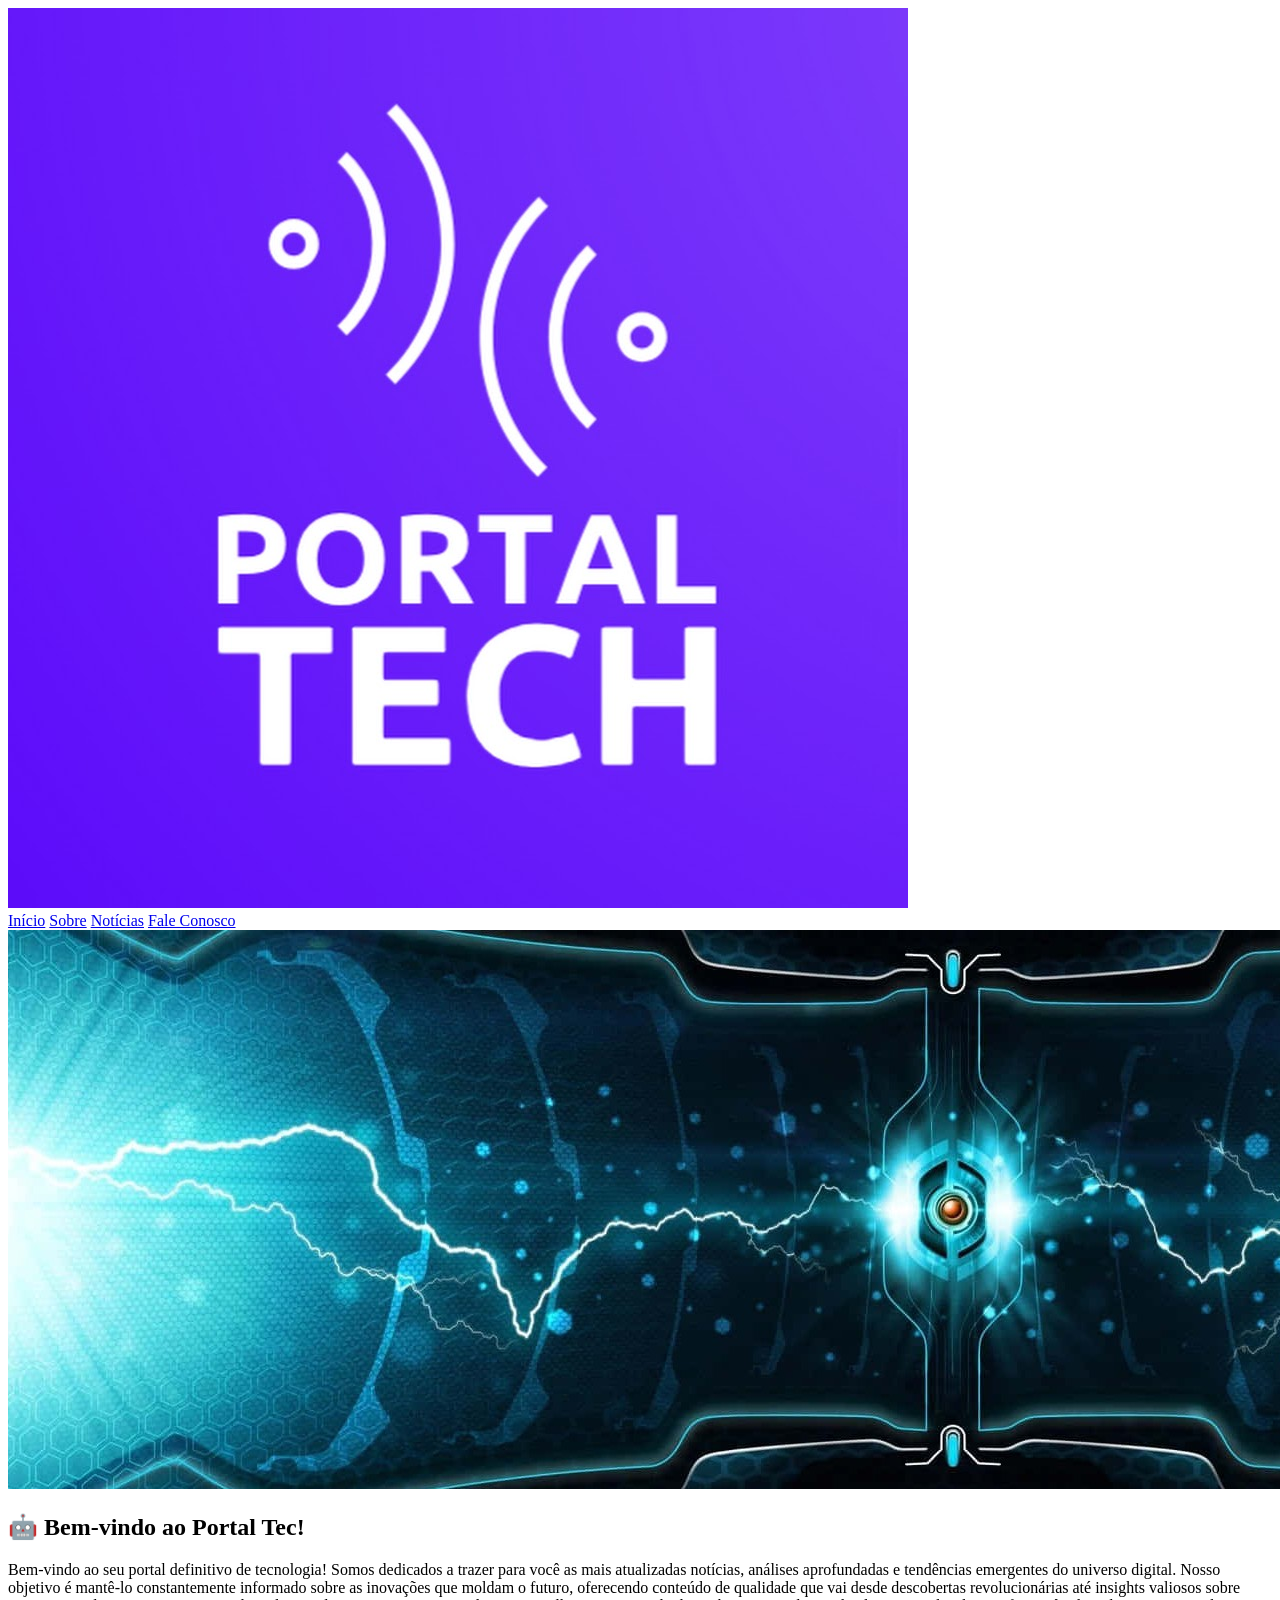
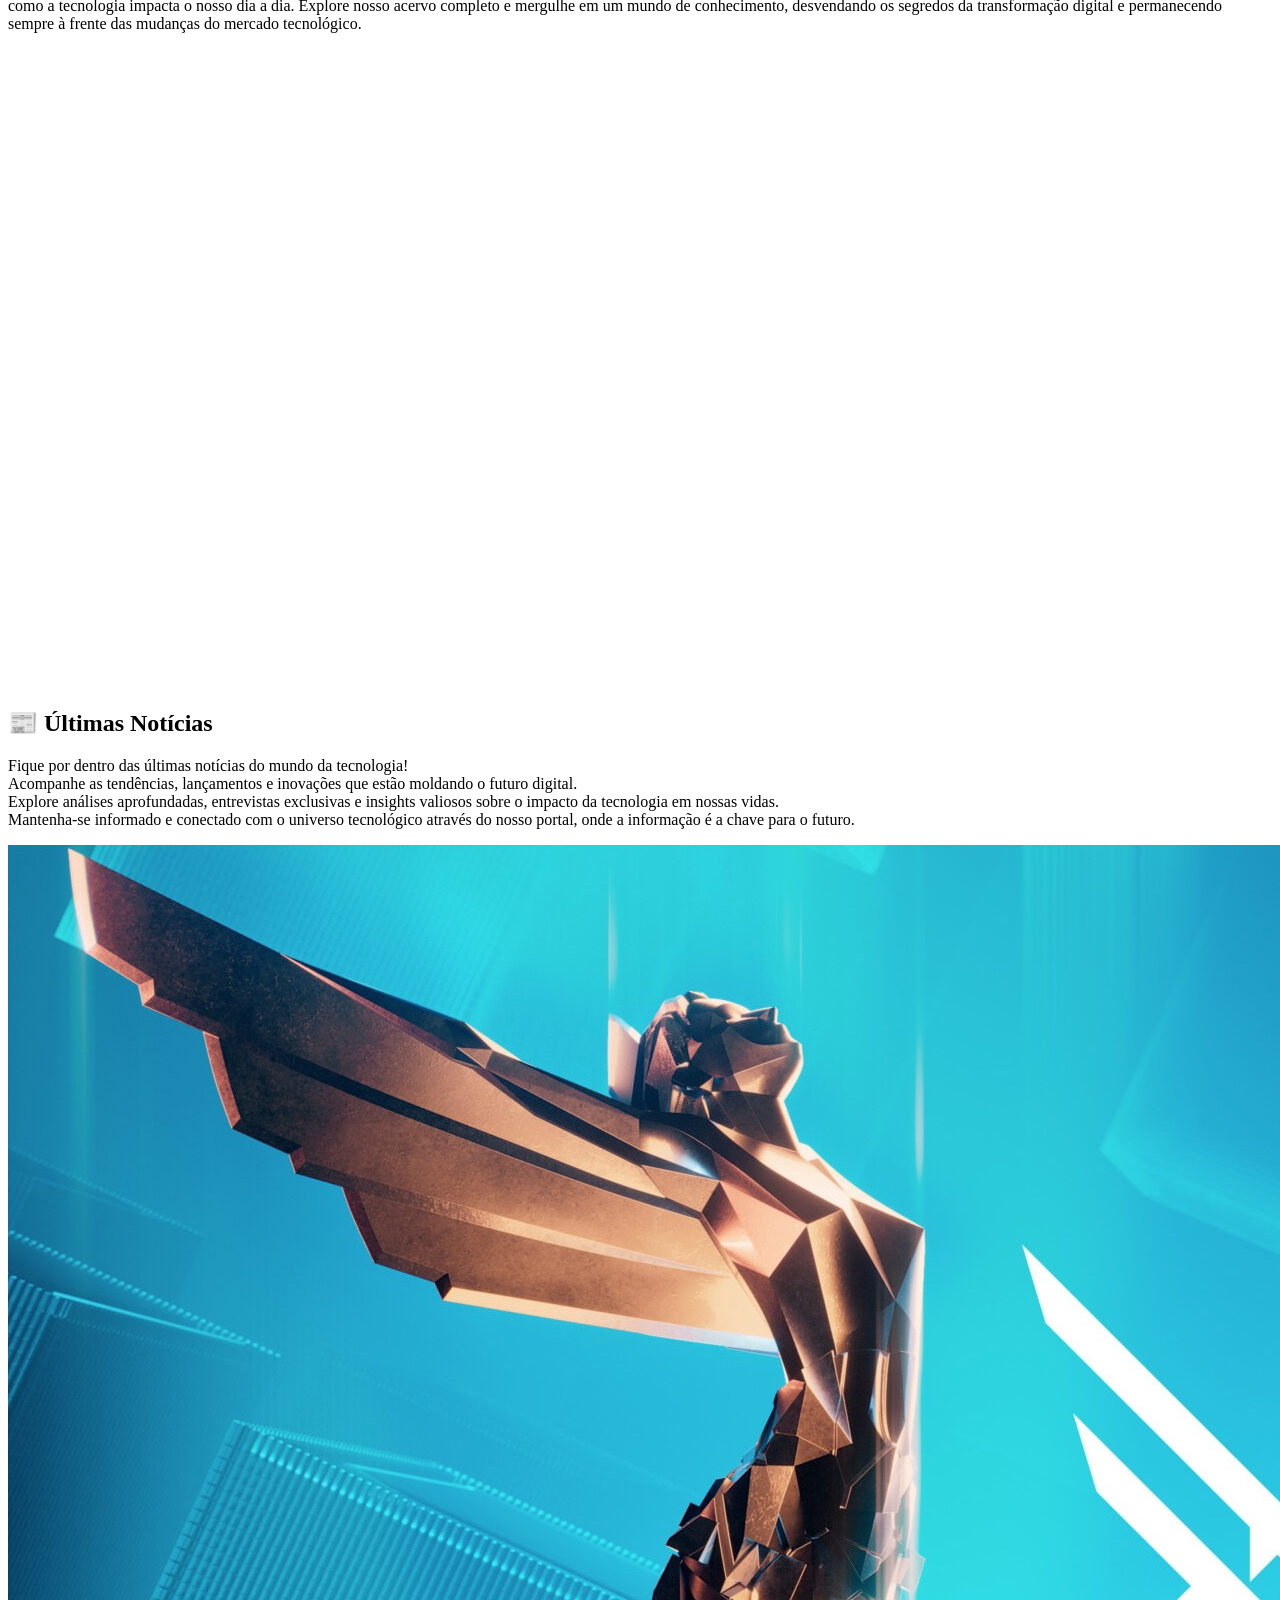
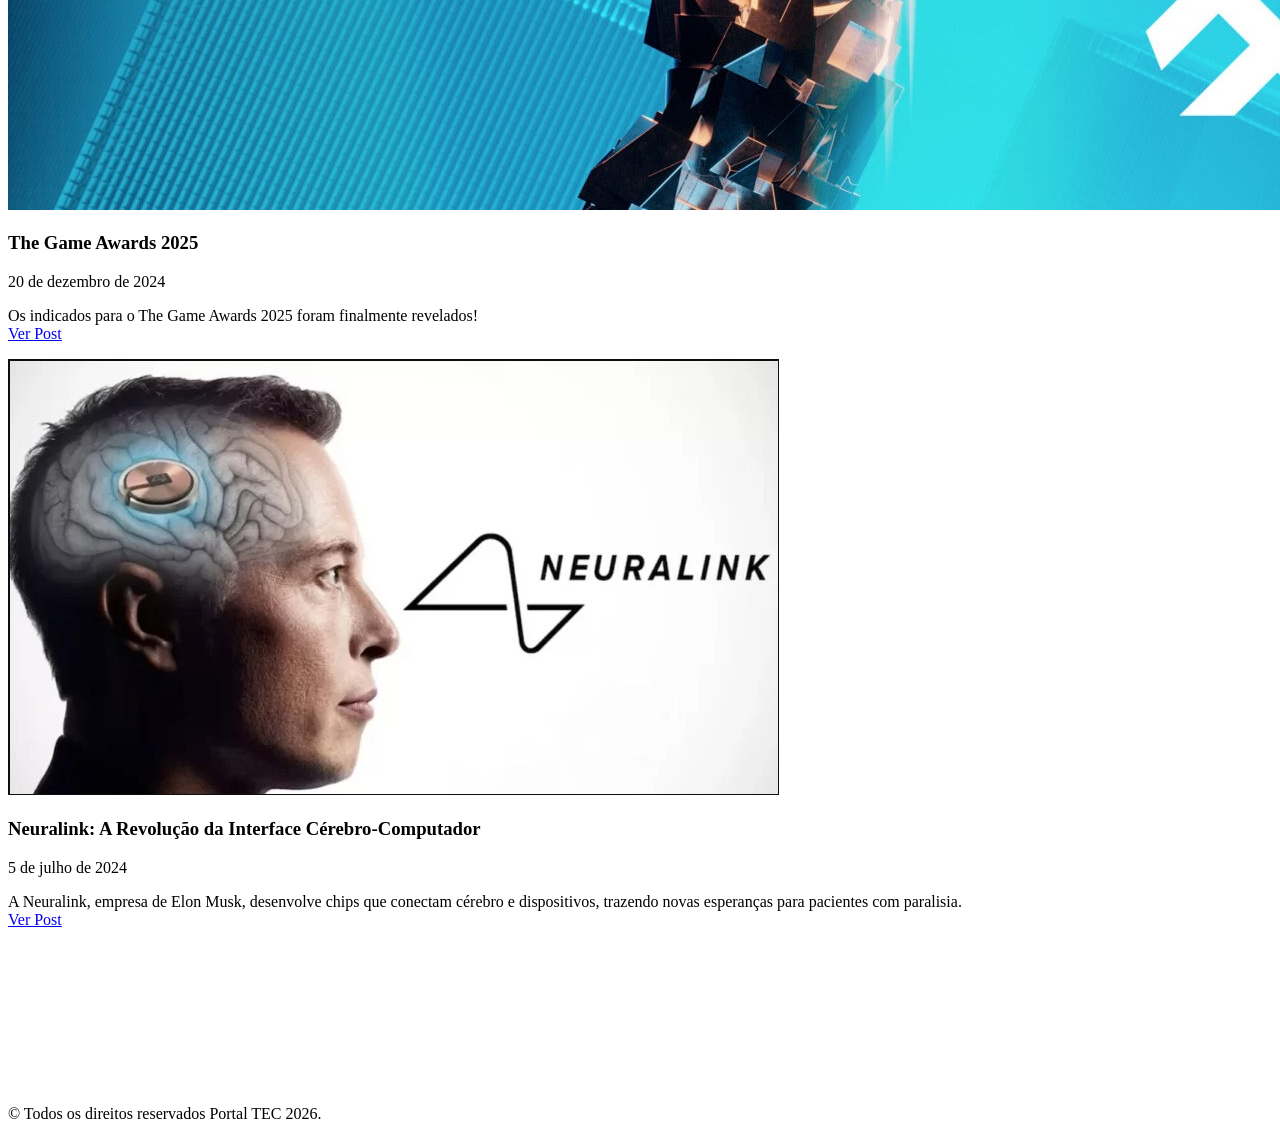
==== Portal TEC/index.html @ 40f4c1d7 "Versão 1.0 Essa versão é a base, desenvolvida a base de HTML e CSS.  Nessa versão vai conter   -" ====
<!DOCTYPE html>
<html lang="pt-BR">

<head>
    <link rel="stylesheet" href="style.css">
    <meta charset="UTF-8">
    <meta name="viewport" content="width=device-width, initial-scale=1.0">
    <title>Portal Tec</title>

</head>

<body>
    <header>
        <img src="img/inicio.jpg" alt="Logo do Portal Tec" class="logo">

        <nav>
            <a href="index.html">Início</a>
            <a href="#sobre">Sobre</a>
            <a href="noticias.html">Notícias</a>
            <a href="contato.html" target="_blank">Fale Conosco</a>

        </nav>

    </header>


    <section class="home">

        <img src="img/Screenshot_1.jpg" alt="inicio" >
        <div class="home2">
            <div class="home-noticias">
                <div class="home-content">
                    <h1 class="titulo">🤖 Bem-vindo ao Portal Tec!</h1>

                    <p>Bem-vindo ao seu portal definitivo de tecnologia! Somos dedicados a trazer para você as mais
                        atualizadas notícias, análises aprofundadas e tendências emergentes do universo digital. Nosso
                        objetivo é mantê-lo constantemente informado sobre as inovações que moldam o futuro, oferecendo
                        conteúdo de qualidade que vai desde descobertas revolucionárias até insights valiosos sobre como
                        a tecnologia impacta o nosso dia a dia. Explore nosso acervo completo e mergulhe em um mundo de
                        conhecimento, desvendando os segredos da transformação digital e permanecendo sempre à frente
                        das mudanças do mercado tecnológico.</p>



                    <video class="video-home" src="img/Indroducao.mp4" width="1200" height="600" loop  autoplay
                        muted></video>

                </div>


                <br><br>

                <div class="home-content">
                    <h2 class="titulo">📰  Últimas Notícias</h2>

                    <P>
                        Fique por dentro das últimas notícias do mundo da tecnologia! <br>
                        Acompanhe as tendências, lançamentos e inovações que estão moldando o futuro digital. <br>
                        Explore análises aprofundadas, entrevistas exclusivas e insights valiosos sobre o impacto da
                        tecnologia
                        em nossas vidas. <br>
                        Mantenha-se informado e conectado com o universo tecnológico através do nosso portal, onde a
                        informação é a chave para o futuro.



                    </P>

                </div>
            </div>

            <div class="card-artigo-margin">

                <div class="card-artigo">
                    <img src="img/home 3.jpg" alt="Imagem do artigo">
                    <div class="conteudo-card">
                        <h3> The Game Awards 2025 </h3>
                        <p class="data">20 de dezembro de 2024</p>
                        <p class="resumo">
                            Os indicados para o The Game Awards 2025 foram finalmente revelados! <br>


                            <a href="GameAwards.html" class="botao">Ver Post</a>
                    </div>
                </div>


                <div class="card-artigo">
                    <img src="img/Artigo Neuralink/1.jpg" alt="Imagem do artigo">
                    <div class="conteudo-card">
                        <h3> Neuralink: A Revolução da Interface Cérebro-Computador </h3>
                        <p class="data">5 de julho de 2024</p>
                        <p class="resumo">
                            A Neuralink, empresa de Elon Musk, desenvolve chips que conectam cérebro e dispositivos,
                            trazendo novas esperanças para pacientes com paralisia.<br>


                            <a href=".html" class="botao">Ver Post</a>
                    </div>
                </div>
            </div>
        </div>
    </section>











    <br><br><br><br><br><br><br><br>
<div id="sobre">

    <footer>
        <p>&copy; Todos os direitos reservados Portal TEC 2026.</p>
    </footer>
</div>

</body>

</html>
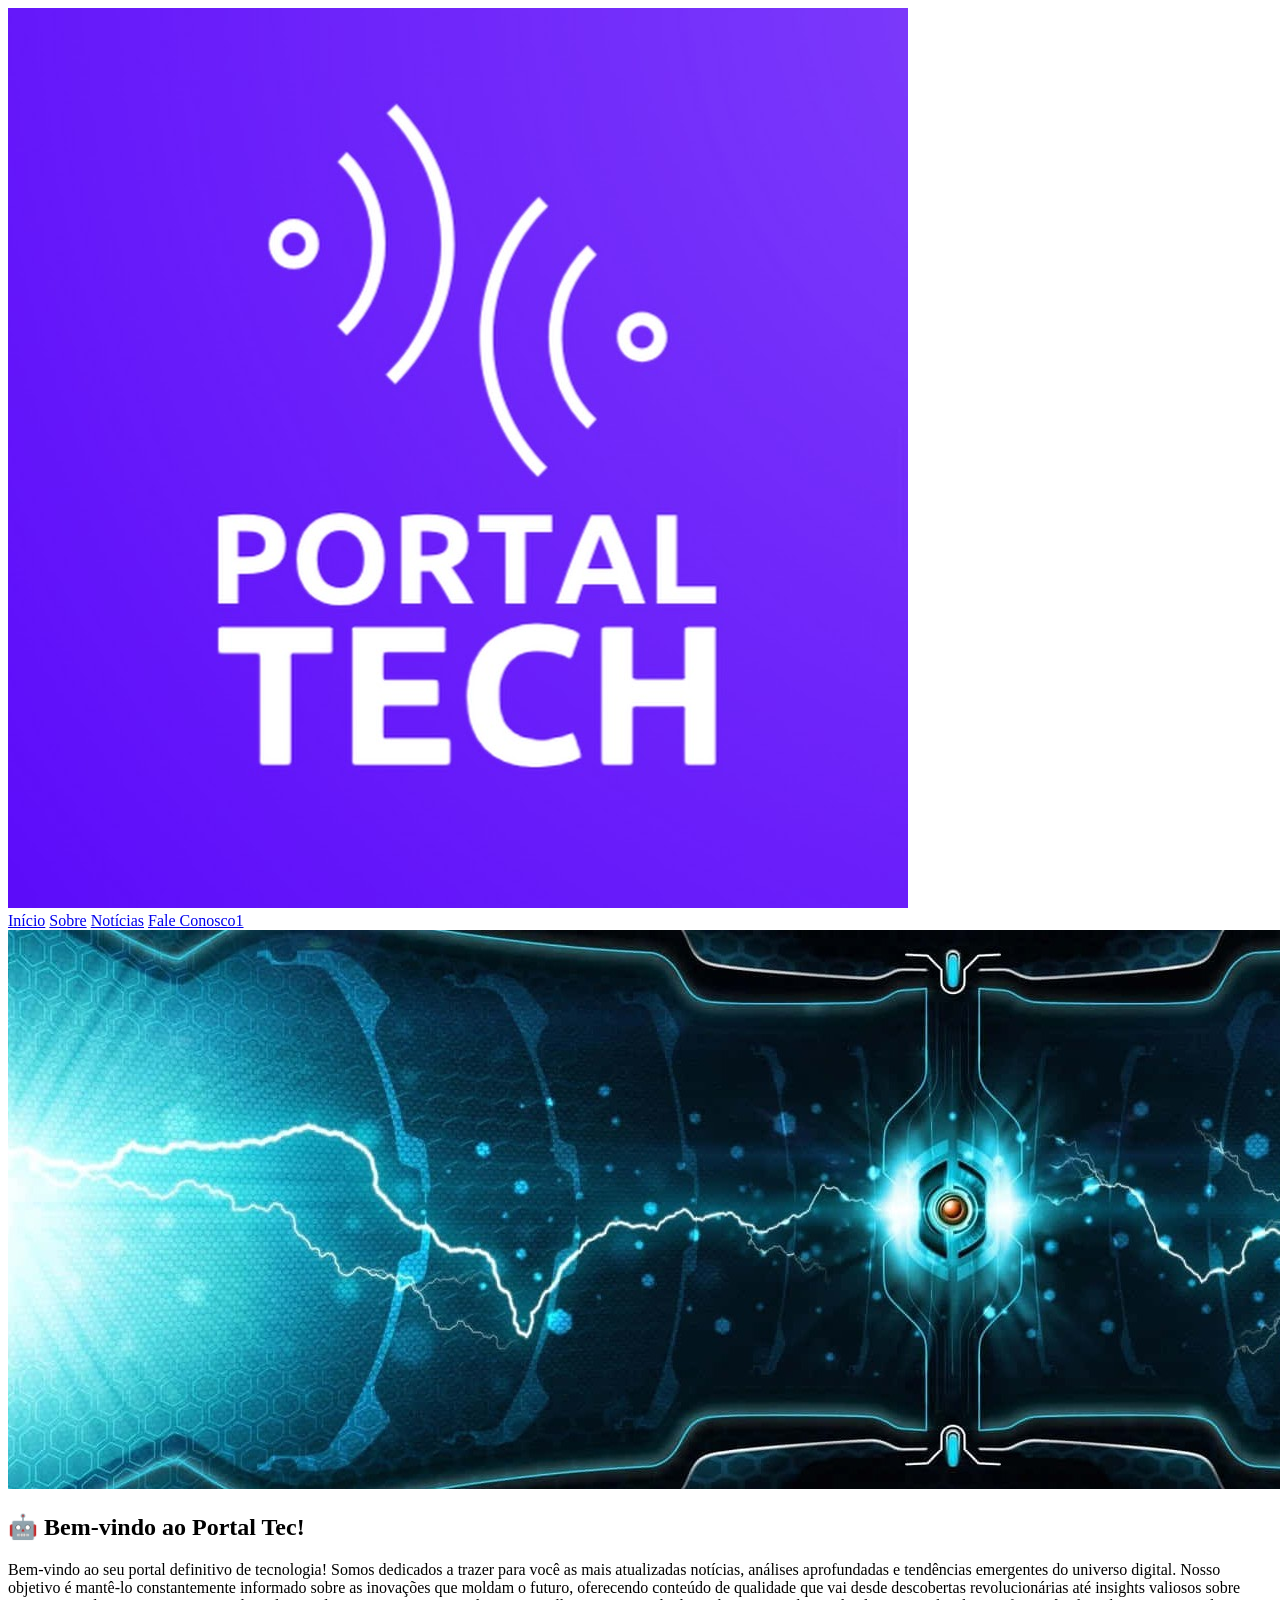
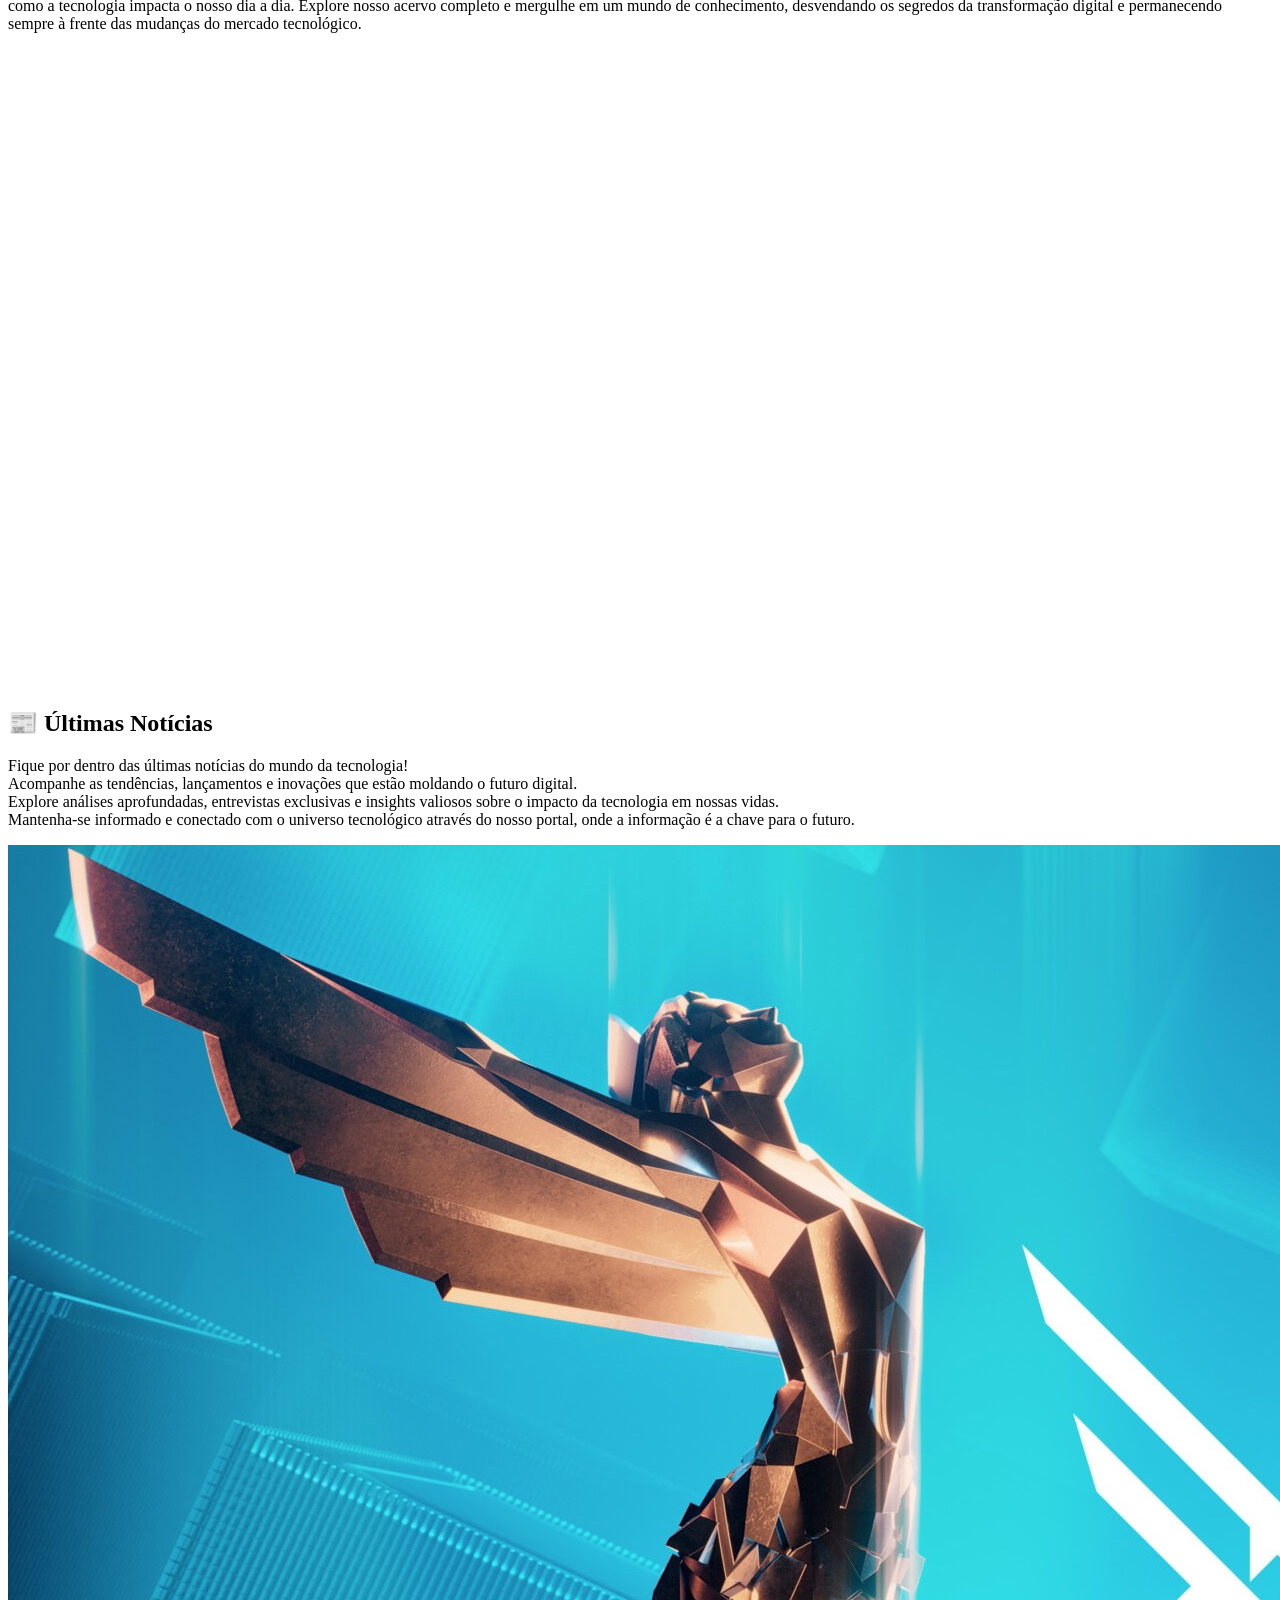
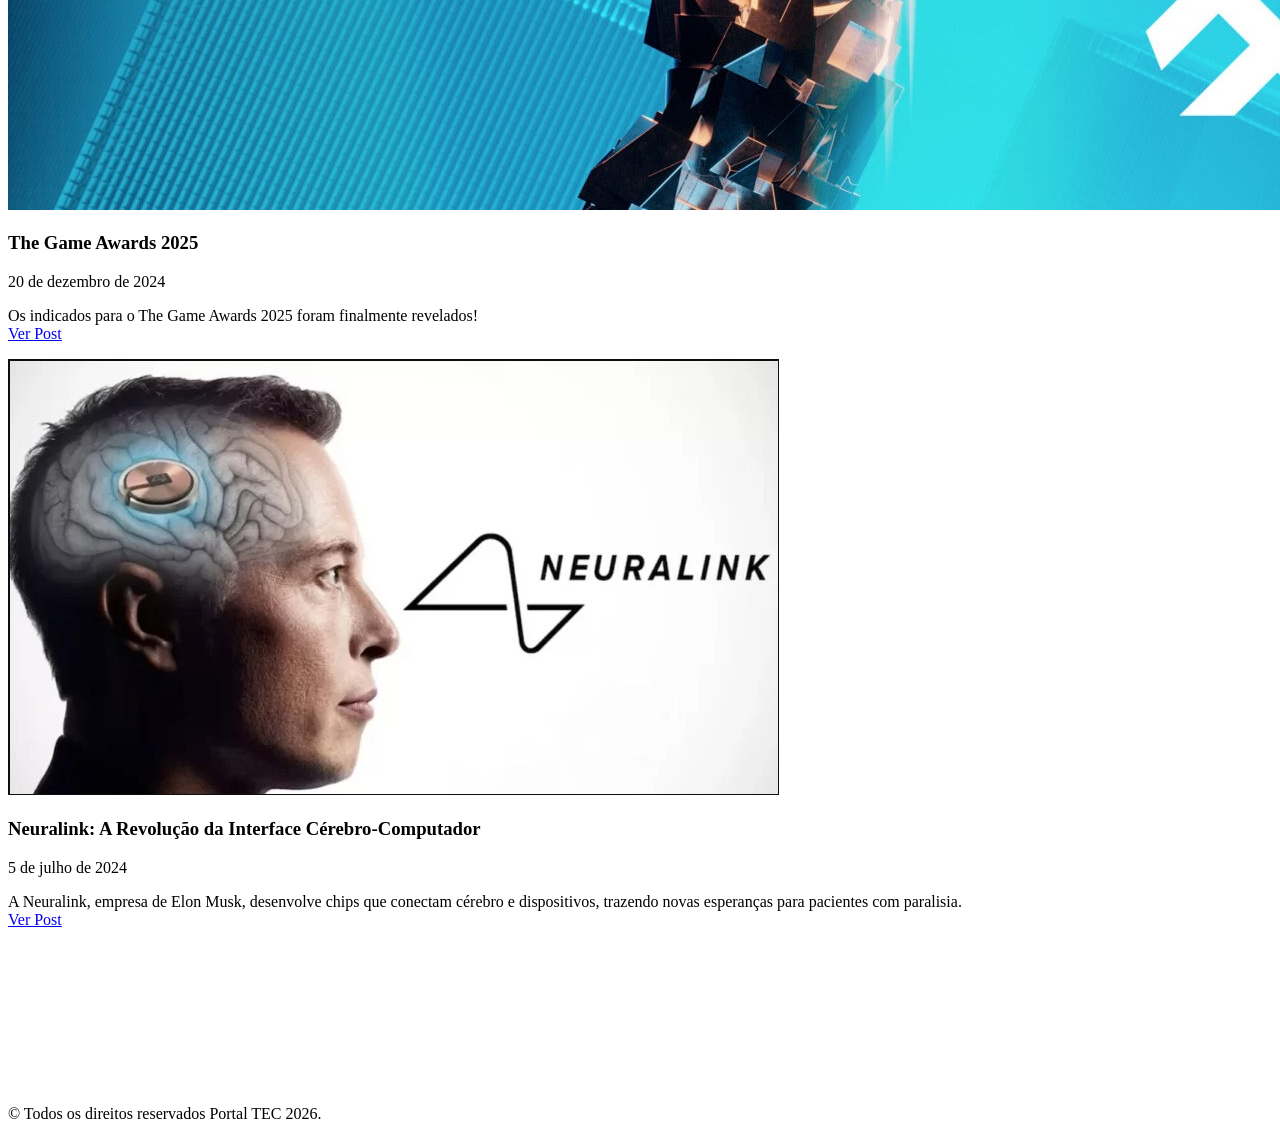
==== commit f5dea3b6: "teste" ====
--- a/Portal TEC/index.html
+++ b/Portal TEC/index.html
@@ -17,7 +17,7 @@
             <a href="index.html">Início</a>
             <a href="#sobre">Sobre</a>
             <a href="noticias.html">Notícias</a>
-            <a href="contato.html" target="_blank">Fale Conosco</a>
+            <a href="contato.html" target="_blank">Fale Conosco1</a>
 
         </nav>
 
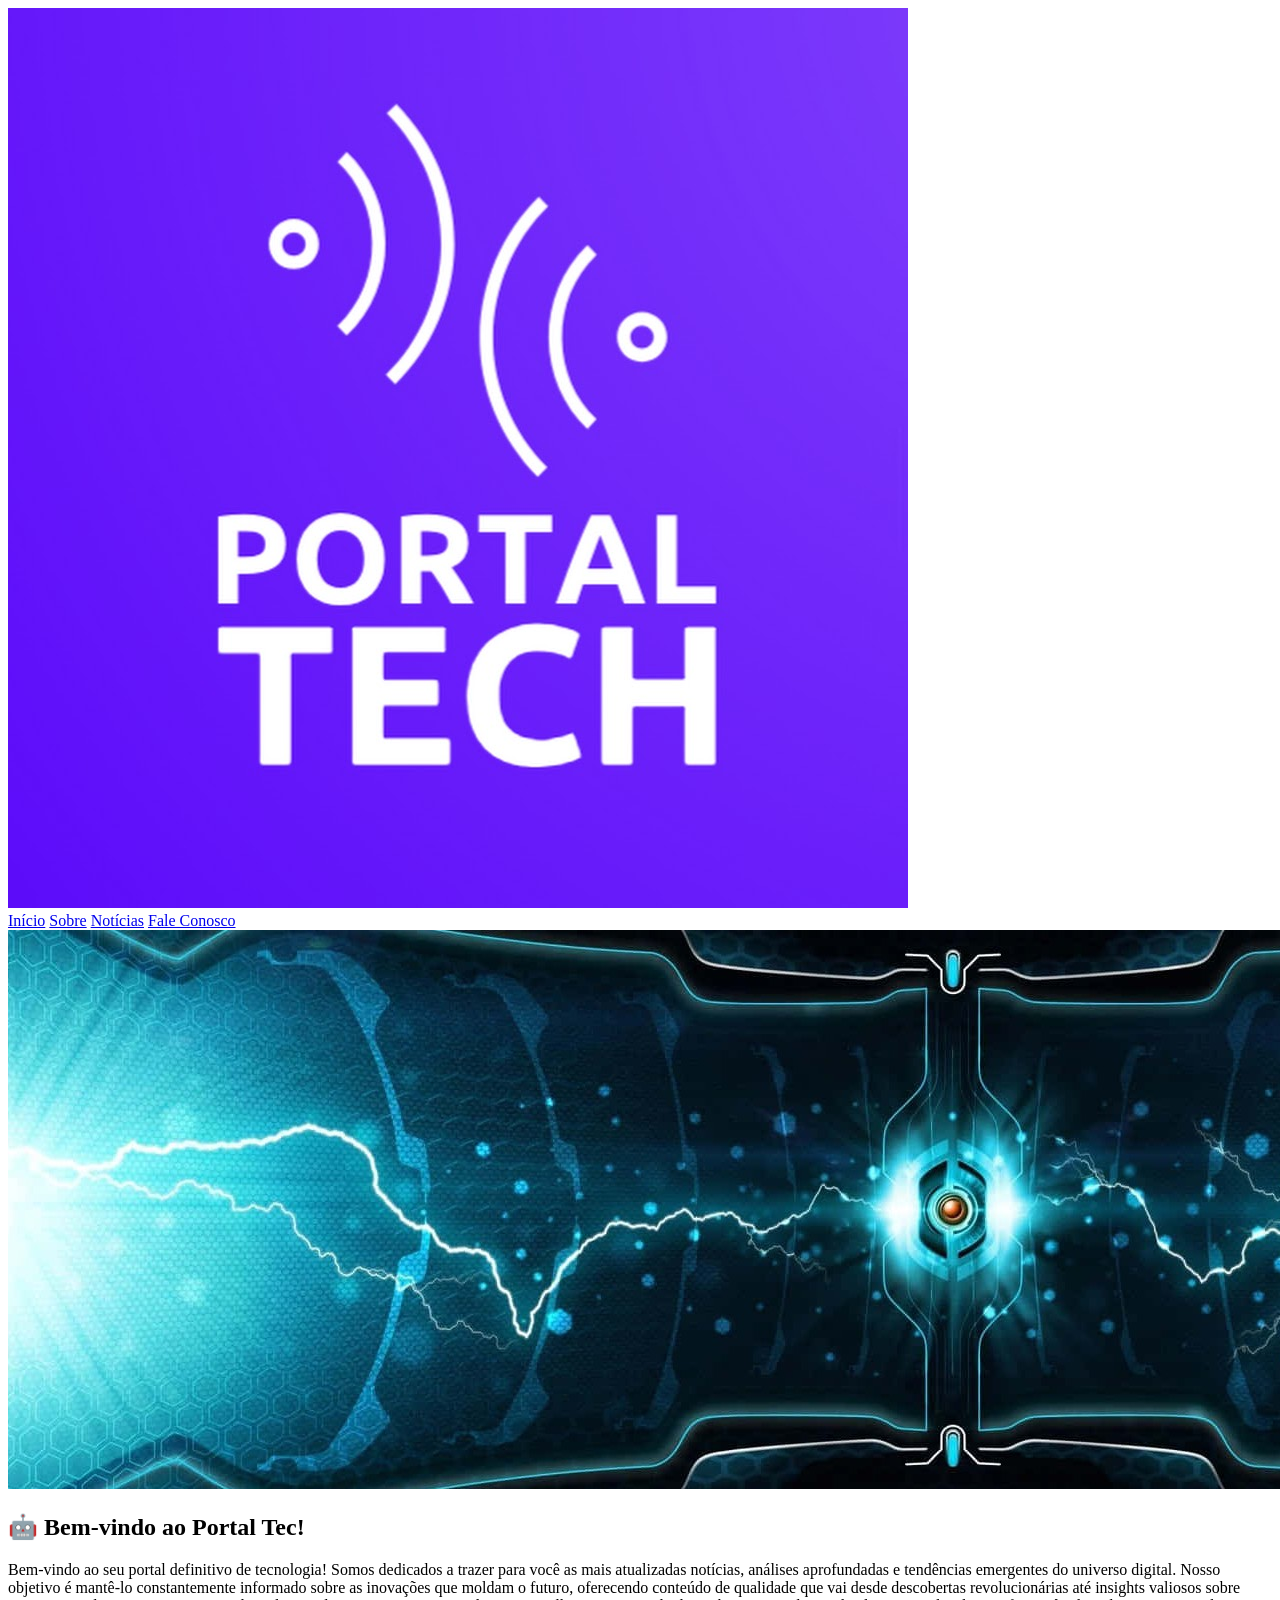
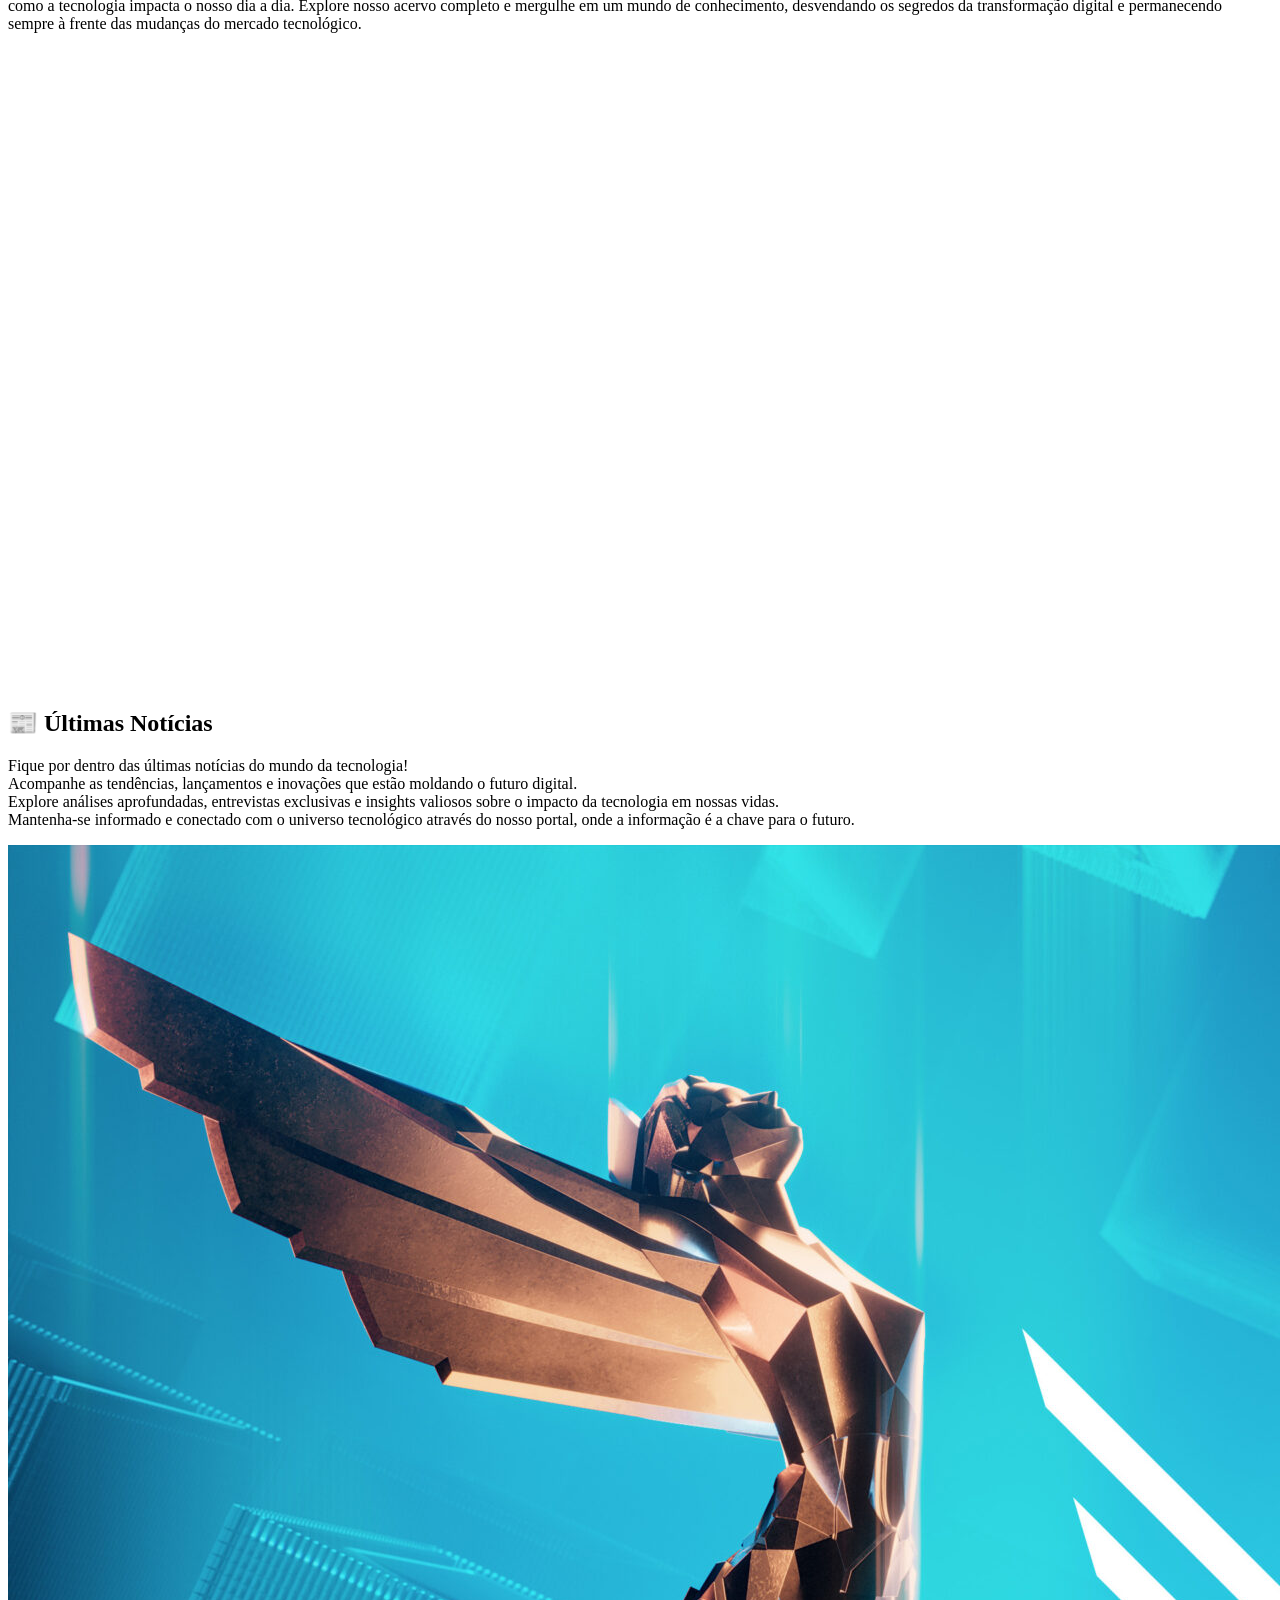
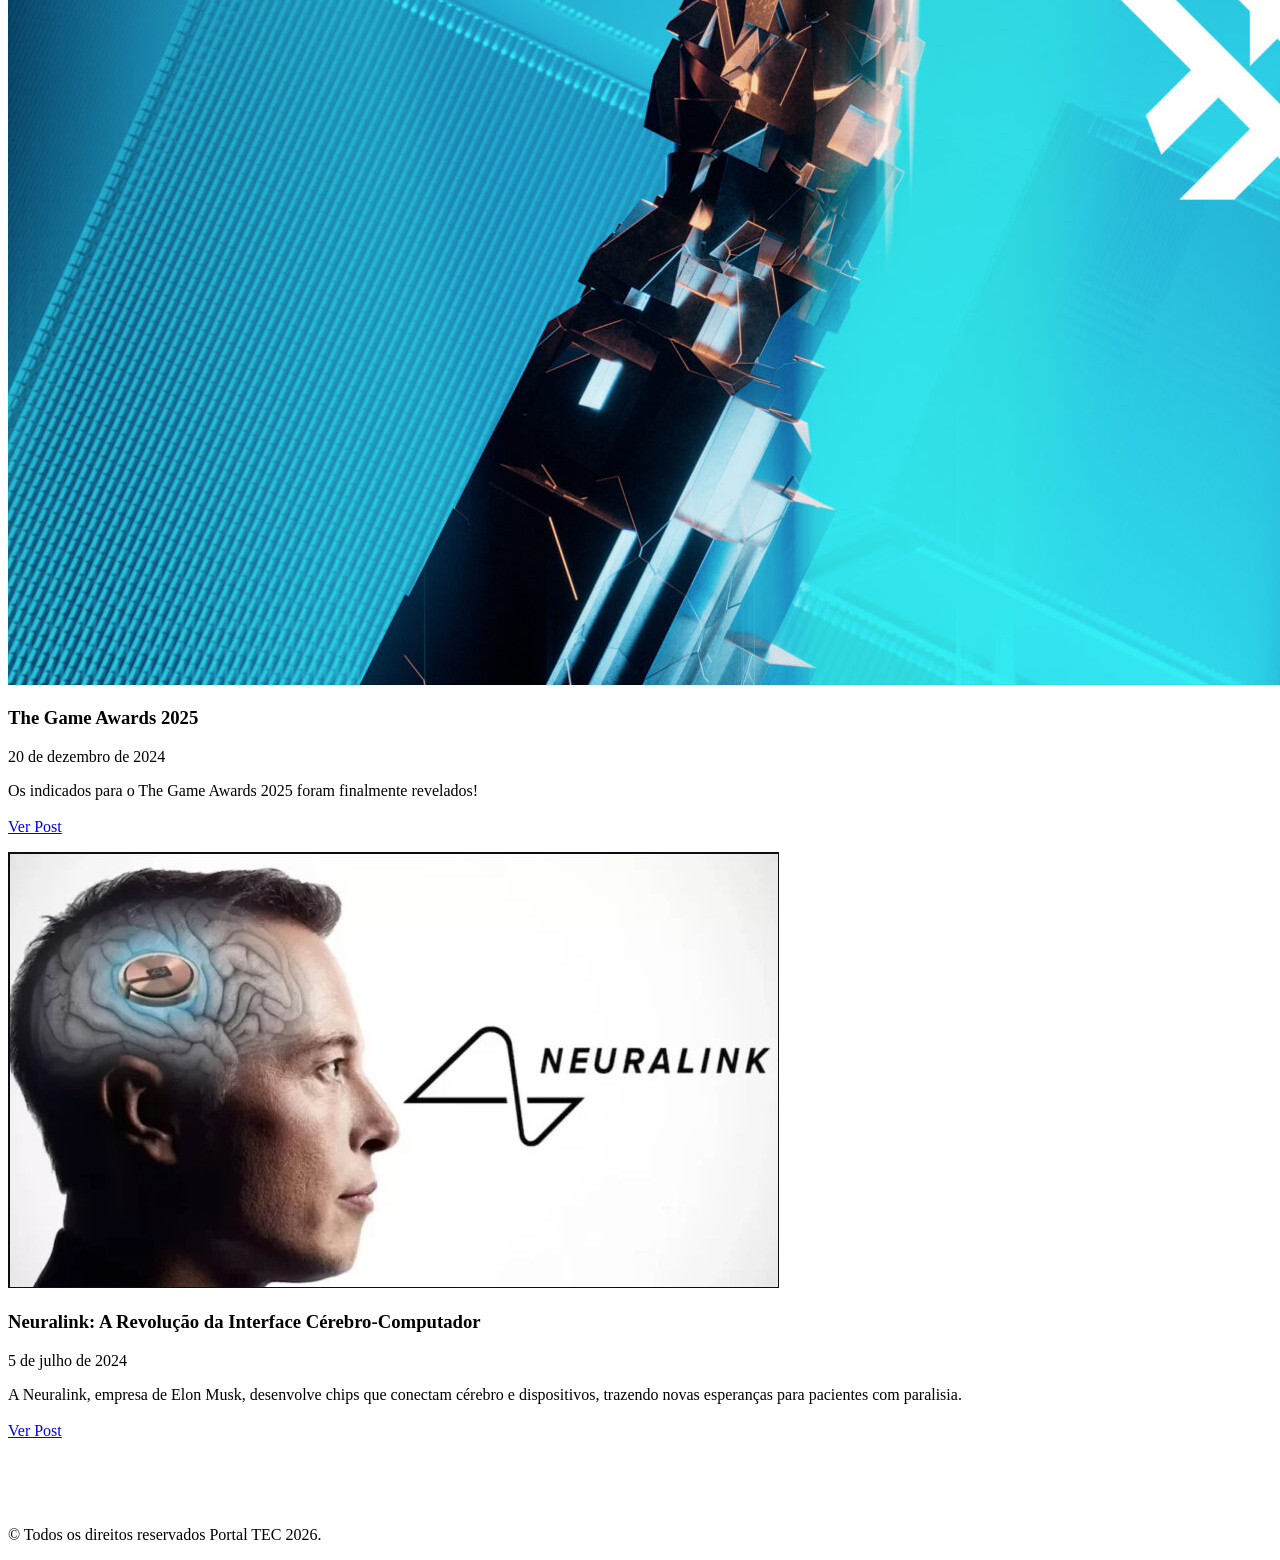
==== commit fda35965: "Site Responsivo OK" ====
--- a/Portal TEC/index.html
+++ b/Portal TEC/index.html
@@ -11,13 +11,14 @@
 
 <body>
     <header>
-        <img src="img/inicio.jpg" alt="Logo do Portal Tec" class="logo">
-
+        <div>
+            <img src="img/inicio.jpg" alt="Logo do Portal Tec" class="logo">
+        </div>
         <nav>
             <a href="index.html">Início</a>
             <a href="#sobre">Sobre</a>
             <a href="noticias.html">Notícias</a>
-            <a href="contato.html" target="_blank">Fale Conosco1</a>
+            <a href="contato.html" target="_blank">Fale Conosco</a>
 
         </nav>
 
@@ -26,7 +27,7 @@
 
     <section class="home">
 
-        <img src="img/Screenshot_1.jpg" alt="inicio" >
+        <img src="img/Screenshot_1.jpg" alt="inicio">
         <div class="home2">
             <div class="home-noticias">
                 <div class="home-content">
@@ -42,7 +43,7 @@
 
 
 
-                    <video class="video-home" src="img/Indroducao.mp4" width="1200" height="600" loop  autoplay
+                    <video class="video-home" src="img/Indroducao.mp4" width="1200" height="600" loop autoplay
                         muted></video>
 
                 </div>
@@ -51,7 +52,7 @@
                 <br><br>
 
                 <div class="home-content">
-                    <h2 class="titulo">📰  Últimas Notícias</h2>
+                    <h2 class="titulo">📰 Últimas Notícias</h2>
 
                     <P>
                         Fique por dentro das últimas notícias do mundo da tecnologia! <br>
@@ -72,12 +73,12 @@
             <div class="card-artigo-margin">
 
                 <div class="card-artigo">
-                    <img src="img/home 3.jpg" alt="Imagem do artigo">
+                    <img src="img/Artigo Games Awards/1.jpg" alt="Imagem do artigo">
                     <div class="conteudo-card">
                         <h3> The Game Awards 2025 </h3>
                         <p class="data">20 de dezembro de 2024</p>
                         <p class="resumo">
-                            Os indicados para o The Game Awards 2025 foram finalmente revelados! <br>
+                            Os indicados para o The Game Awards 2025 foram finalmente revelados! <br><br>
 
 
                             <a href="GameAwards.html" class="botao">Ver Post</a>
@@ -92,10 +93,10 @@
                         <p class="data">5 de julho de 2024</p>
                         <p class="resumo">
                             A Neuralink, empresa de Elon Musk, desenvolve chips que conectam cérebro e dispositivos,
-                            trazendo novas esperanças para pacientes com paralisia.<br>
+                            trazendo novas esperanças para pacientes com paralisia.<br><br>
 
 
-                            <a href=".html" class="botao">Ver Post</a>
+                            <a href="Neuralink.html" class="botao">Ver Post</a>
                     </div>
                 </div>
             </div>
@@ -112,13 +113,13 @@
 
 
 
-    <br><br><br><br><br><br><br><br>
-<div id="sobre">
+    <br><br><br>
+    <div id="sobre">
 
-    <footer>
-        <p>&copy; Todos os direitos reservados Portal TEC 2026.</p>
-    </footer>
-</div>
+        <footer>
+            <p>&copy; Todos os direitos reservados Portal TEC 2026.</p>
+        </footer>
+    </div>
 
 </body>
 
